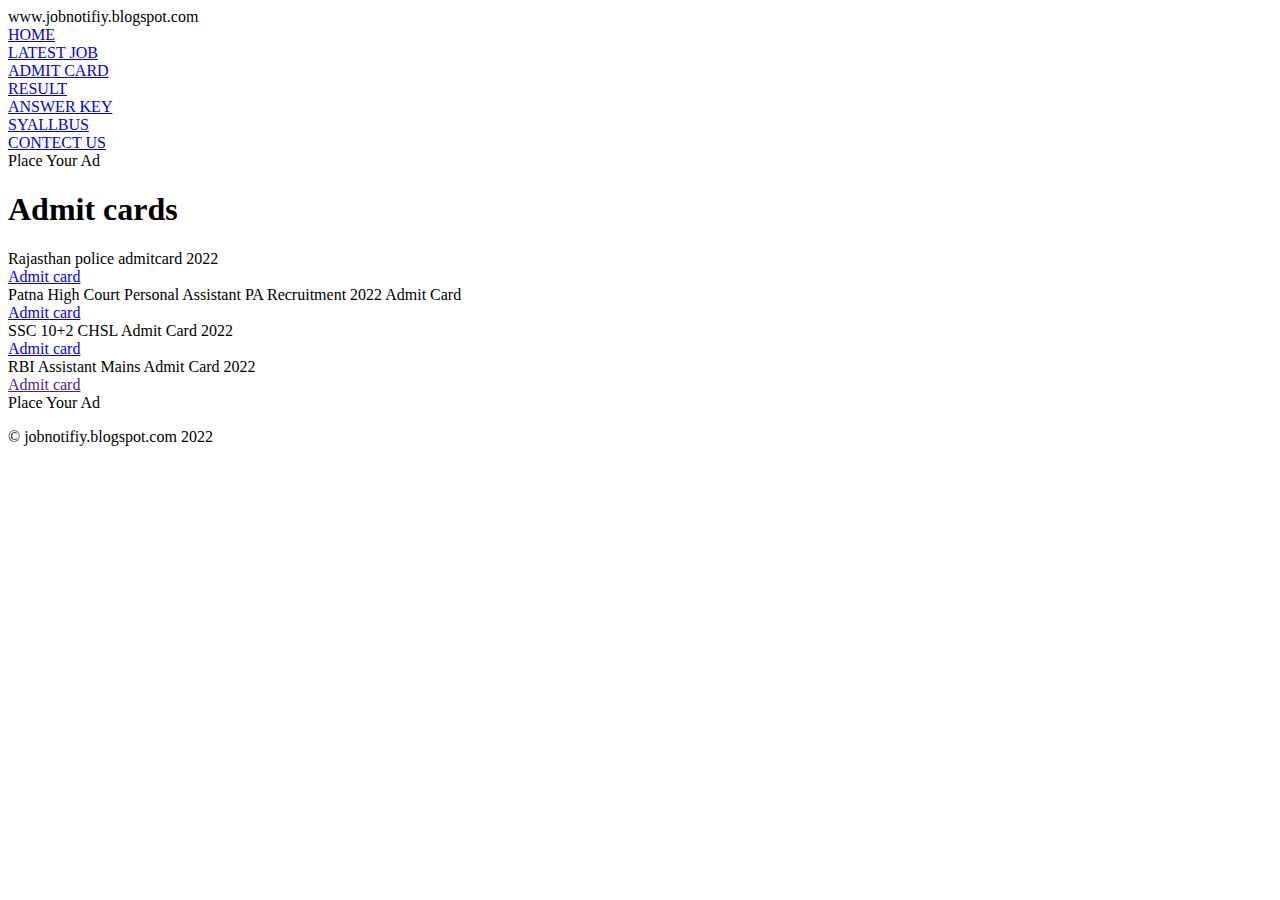
==== admitcard.html @ 8e1f3be5 "new" ====
<!DOCTYPE html>
<html lang="en">

<head>
    <meta charset="UTF-8">
    <meta http-equiv="X-UA-Compatible" content="IE=edge">
    <meta name="viewport" content="width=device-width, initial-scale=1.0">
    <link rel="stylesheet" href="/public/css/output.css">
    <link rel="shortcut icon" href="/public/img/favicon.ico" type="image/x-icon">
    <title>JOB NOTIFIY | ADMIT CARD</title>
</head>

<body class=" w-[95vw] mx-auto  ">
   
        <div
            class="topname text-center  text-2xl lg:text-3xl  text-sky-900 font-extrabold py-5 w-[50vw]  sm:w-[80vw] mx-auto">
            www.jobnotifiy.blogspot.com
        </div>
        <div
        class="grid md:grid-cols-7 grid-cols-5  md:py-0 divide-x   divide-yellow-500  text-center text-xs overflow-x-hidden md:text-base font-bold text-yellow-500  mx-auto sticky top-0  ">
        <div class=" md:p-2 py-4 hover:bg-yellow-500 bg-black hover:text-black "><a 
            href="/public/index.html"> HOME</a> </div>
        <div class=" md:p-2 py-4 hover:bg-yellow-500 bg-black hover:text-black   "> <a href="/public/latestjob.html">
            LATEST JOB</a> </div>
        <div class=" md:p-2 py-4 hover:bg-yellow-500 bg-black hover:text-black "> <a class=" text-white" href="/public/admitcard.html">ADMIT
            CARD</a>
        </div>
        <div class=" md:p-2 py-4 hover:bg-yellow-500 bg-black hover:text-black "><a href="/public/result.html"> RESULT </a>
        </div>
        <div class=" md:p-2 py-4 hover:bg-yellow-500 bg-black hover:text-black  "> <a
            href="/public/answerkey.html">ANSWER KEY </a></div>
        <div class=" md:p-2 py-4 hover:bg-yellow-500 bg-black hover:text-black hidden md:block "> <a
            href="/public/syallbus.html"> SYALLBUS</a> </div>
    
        <div class=" md:p-2 py-4 hover:bg-yellow-500 bg-black hover:text-black hidden md:block "> <a
            href="/public/contectus.html"> CONTECT US</a> </div>
       
    
      </div>
    
    
    <!--  place  your adsens  -->
    <div class="adbox h-24 bg-slate-300/50 w-[50vw] mx-auto my-5 text-center "> Place Your Ad </div>
    <!--  main contect here -->
    <main>
        <div class=" border-1 md:w-[60vw] mx-auto  my-5 border-black">
            <h1 class="topname text-center md:w-[60vw]  text-yellow-500 bg-black font-extrabold mb-5 py-2 mx-auto ">
                Admit cards 
            </h1>




            <div class="grid grid-cols-5 text-center border-y border-x border-gray-600 divide-x p-1 divide-gray-600">
                <div class=" col-span-4">Rajasthan police admitcard 2022</div>
                <div class=" col-span-1  active:text-blue-500 underline text-blue-800 cursor-pointer"> <a href=" https://recruitment2.rajasthan.gov.in/knowlocationservlet" target="_blank" rel="noopener noreferrer"> Admit card </a></div>

            </div>
            <div class="grid grid-cols-5 text-center border-y border-x border-gray-600 divide-x p-1 divide-gray-600">
                <div class=" col-span-4">Patna High Court Personal Assistant PA Recruitment 2022 Admit Card </div>
                <div class=" col-span-1  active:text-blue-500 underline text-blue-800 cursor-pointer"> <a href="http://patnahighcourt.gov.in/EXAM/PACONT2022/PAAdmit2022.aspx" target="_blank" rel="noopener noreferrer"> Admit card </a></div>

            </div>

            <div class="grid grid-cols-5 text-center border-y border-x border-gray-600 divide-x p-1 divide-gray-600">
                <div class=" col-span-4" > SSC 10+2 CHSL Admit Card 2022 </div>
                <div class=" col-span-1  active:text-blue-500 underline text-blue-800 cursor-pointer"> <a href="https://sscnr.nic.in/newlook/Status_CHSL_TIER_I_2021/CheckRoll.aspx" target="_blank" rel="noopener noreferrer"> Admit card </a></div>

            </div>

            <div class="grid grid-cols-5 text-center border-y border-x border-gray-600 divide-x p-1 divide-gray-600">
                <div class=" col-span-4"> RBI Assistant Mains Admit Card 2022 </div>
                <div class=" col-span-1  active:text-blue-500 underline text-blue-800 cursor-pointer"> <a href="" target="_blank" rel="noopener noreferrer"> Admit card </a></div>

            </div>
            


        </div>

    </main>










  <!--  place  your adsens  -->
  <div class="adbox h-24 bg-slate-300/50 w-[50vw] mx-auto my-5 text-center "> Place Your Ad </div>
    <footer>
        <p class="text-gray-600 text-center container mt-24"> © jobnotifiy.blogspot.com 2022 </p>
    </footer>






</body>

</html>
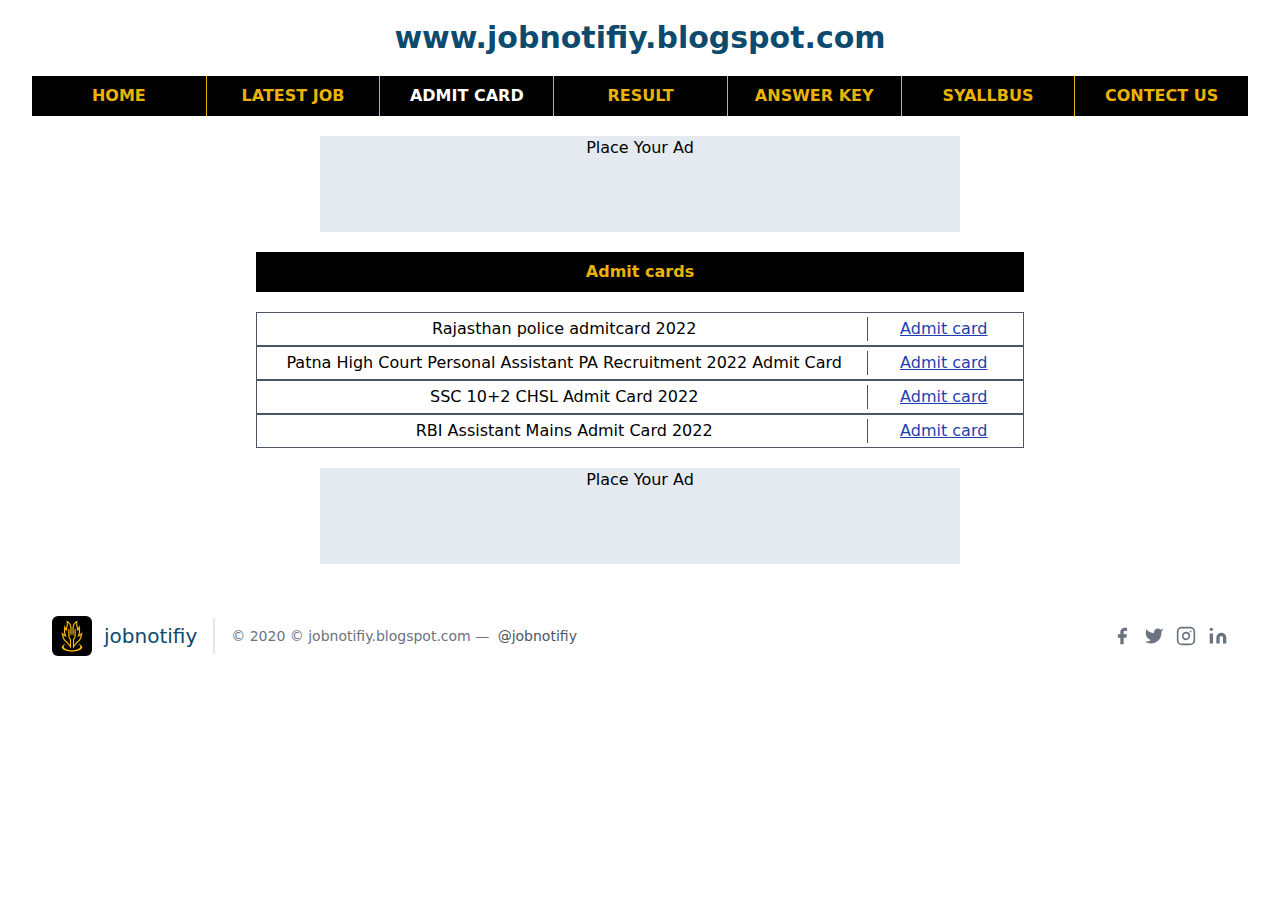
==== commit ac47aac3: "update links" ====
--- a/admitcard.html
+++ b/admitcard.html
@@ -5,8 +5,8 @@
     <meta charset="UTF-8">
     <meta http-equiv="X-UA-Compatible" content="IE=edge">
     <meta name="viewport" content="width=device-width, initial-scale=1.0">
-    <link rel="stylesheet" href="/public/css/output.css">
-    <link rel="shortcut icon" href="/public/img/favicon.ico" type="image/x-icon">
+    <link rel="stylesheet" href="https://jobnotifiy.github.io/public.github.io/css/output.css">
+    <link rel="shortcut icon" href="https://jobnotifiy.github.io/public.github.io/img/favicon.ico" type="image/x-icon">
     <title>JOB NOTIFIY | ADMIT CARD</title>
 </head>
 
@@ -19,21 +19,21 @@
         <div
         class="grid md:grid-cols-7 grid-cols-5  md:py-0 divide-x   divide-yellow-500  text-center text-xs overflow-x-hidden md:text-base font-bold text-yellow-500  mx-auto sticky top-0  ">
         <div class=" md:p-2 py-4 hover:bg-yellow-500 bg-black hover:text-black "><a 
-            href="/public/index.html"> HOME</a> </div>
-        <div class=" md:p-2 py-4 hover:bg-yellow-500 bg-black hover:text-black   "> <a href="/public/latestjob.html">
+            href="https://jobnotifiy.github.io/public.github.io/ "> HOME</a> </div>
+        <div class=" md:p-2 py-4 hover:bg-yellow-500 bg-black hover:text-black   "> <a href="https://jobnotifiy.github.io/public.github.io/latestjob.html">
             LATEST JOB</a> </div>
-        <div class=" md:p-2 py-4 hover:bg-yellow-500 bg-black hover:text-black "> <a class=" text-white" href="/public/admitcard.html">ADMIT
+        <div class=" md:p-2 py-4 hover:bg-yellow-500 bg-black hover:text-black "> <a class=" text-white" href="https://jobnotifiy.github.io/public.github.io/admitcard.html">ADMIT
             CARD</a>
         </div>
-        <div class=" md:p-2 py-4 hover:bg-yellow-500 bg-black hover:text-black "><a href="/public/result.html"> RESULT </a>
+        <div class=" md:p-2 py-4 hover:bg-yellow-500 bg-black hover:text-black "><a href="https://jobnotifiy.github.io/public.github.io/result.html"> RESULT </a>
         </div>
         <div class=" md:p-2 py-4 hover:bg-yellow-500 bg-black hover:text-black  "> <a
-            href="/public/answerkey.html">ANSWER KEY </a></div>
+            href="https://jobnotifiy.github.io/public.github.io/answerkey.html">ANSWER KEY </a></div>
         <div class=" md:p-2 py-4 hover:bg-yellow-500 bg-black hover:text-black hidden md:block "> <a
-            href="/public/syallbus.html"> SYALLBUS</a> </div>
+            href="https://jobnotifiy.github.io/public.github.io/public/syallbus.html"> SYALLBUS</a> </div>
     
         <div class=" md:p-2 py-4 hover:bg-yellow-500 bg-black hover:text-black hidden md:block "> <a
-            href="/public/contectus.html"> CONTECT US</a> </div>
+            href="https://jobnotifiy.github.io/public.github.io/contectus.html"> CONTECT US</a> </div>
        
     
       </div>
@@ -72,27 +72,58 @@
                 <div class=" col-span-4"> RBI Assistant Mains Admit Card 2022 </div>
                 <div class=" col-span-1  active:text-blue-500 underline text-blue-800 cursor-pointer"> <a href="" target="_blank" rel="noopener noreferrer"> Admit card </a></div>
 
-            </div>
-            
-
-
+            </div> 
         </div>
 
     </main>
-
-
-
-
-
-
-
-
-
-
+ 
   <!--  place  your adsens  -->
   <div class="adbox h-24 bg-slate-300/50 w-[50vw] mx-auto my-5 text-center "> Place Your Ad </div>
-    <footer>
-        <p class="text-gray-600 text-center container mt-24"> © jobnotifiy.blogspot.com 2022 </p>
+       <footer class="text-gray-600 body-font">
+        <div class="container px-5 py-8 mx-auto flex items-center sm:flex-row flex-col">
+            <a class="flex title-font font-medium items-center md:justify-start justify-center text-sky-900 ">
+                <img src="https://jobnotifiy.github.io/public.github.io//img/logo.ico" class="h-10 w-10 text-yellow-500 bg-black rounded-md p-1" alt=""
+                    srcset="">
+
+                <span class="ml-3 text-xl ">jobnotifiy</span>
+            </a>
+            <p class="text-sm text-gray-500 sm:ml-4 sm:pl-4 sm:border-l-2 sm:border-gray-200 sm:py-2 sm:mt-0 mt-4">©
+                2020 © jobnotifiy.blogspot.com —
+                <a href="https://jobnotifiy.github.io/public.github.io/" class="text-gray-600 ml-1" rel="noopener noreferrer" target="_blank">@jobnotifiy</a>
+            </p>
+            <span class="inline-flex sm:ml-auto sm:mt-0 mt-4 justify-center sm:justify-start">
+                <a class="text-gray-500">
+                    <svg fill="currentColor" stroke-linecap="round" stroke-linejoin="round" stroke-width="2"
+                        class="w-5 h-5" viewBox="0 0 24 24">
+                        <path d="M18 2h-3a5 5 0 00-5 5v3H7v4h3v8h4v-8h3l1-4h-4V7a1 1 0 011-1h3z"></path>
+                    </svg>
+                </a>
+                <a class="ml-3 text-gray-500">
+                    <svg fill="currentColor" stroke-linecap="round" stroke-linejoin="round" stroke-width="2"
+                        class="w-5 h-5" viewBox="0 0 24 24">
+                        <path
+                            d="M23 3a10.9 10.9 0 01-3.14 1.53 4.48 4.48 0 00-7.86 3v1A10.66 10.66 0 013 4s-4 9 5 13a11.64 11.64 0 01-7 2c9 5 20 0 20-11.5a4.5 4.5 0 00-.08-.83A7.72 7.72 0 0023 3z">
+                        </path>
+                    </svg>
+                </a>
+                <a class="ml-3 text-gray-500">
+                    <svg fill="none" stroke="currentColor" stroke-linecap="round" stroke-linejoin="round"
+                        stroke-width="2" class="w-5 h-5" viewBox="0 0 24 24">
+                        <rect width="20" height="20" x="2" y="2" rx="5" ry="5"></rect>
+                        <path d="M16 11.37A4 4 0 1112.63 8 4 4 0 0116 11.37zm1.5-4.87h.01"></path>
+                    </svg>
+                </a>
+                <a class="ml-3 text-gray-500">
+                    <svg fill="currentColor" stroke="currentColor" stroke-linecap="round" stroke-linejoin="round"
+                        stroke-width="0" class="w-5 h-5" viewBox="0 0 24 24">
+                        <path stroke="none"
+                            d="M16 8a6 6 0 016 6v7h-4v-7a2 2 0 00-2-2 2 2 0 00-2 2v7h-4v-7a6 6 0 016-6zM2 9h4v12H2z">
+                        </path>
+                        <circle cx="4" cy="4" r="2" stroke="none"></circle>
+                    </svg>
+                </a>
+            </span>
+        </div>
     </footer>
 
 
@@ -102,4 +133,4 @@
 
 </body>
 
-</html>+</html>
